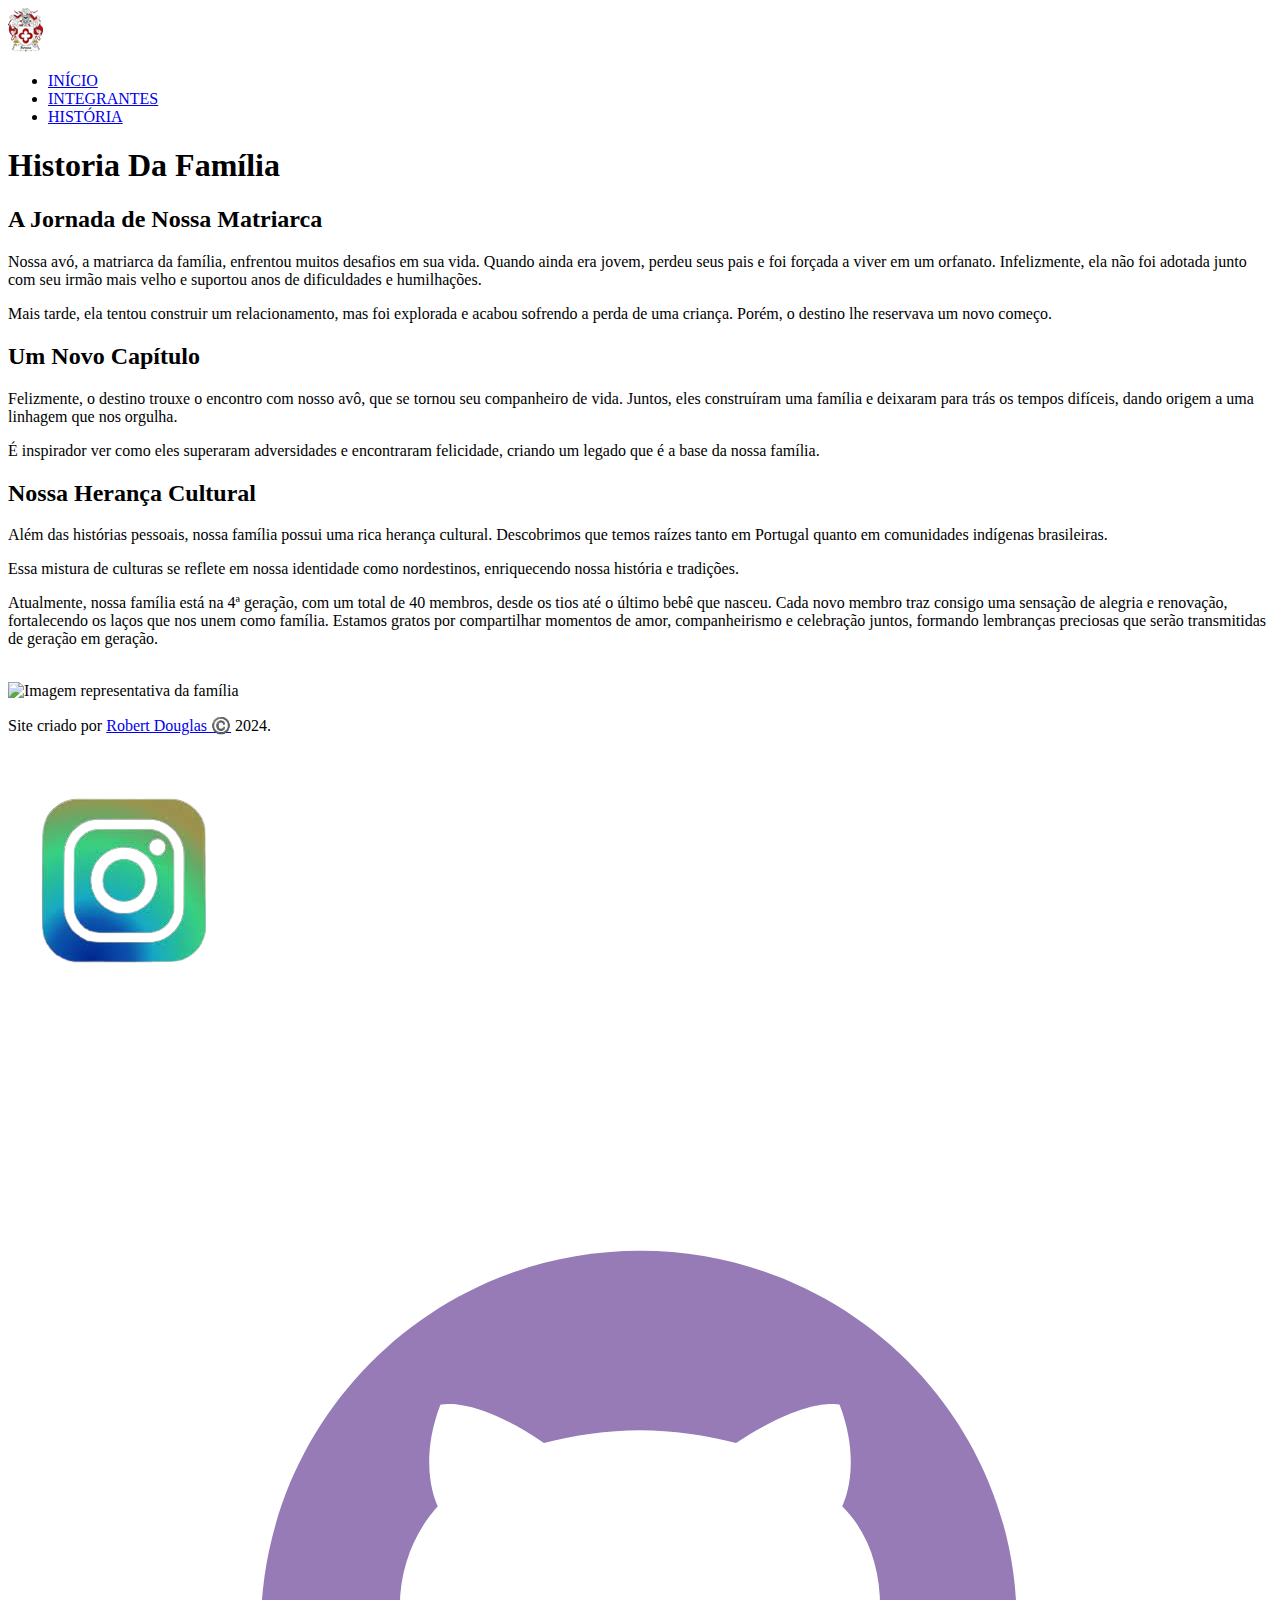
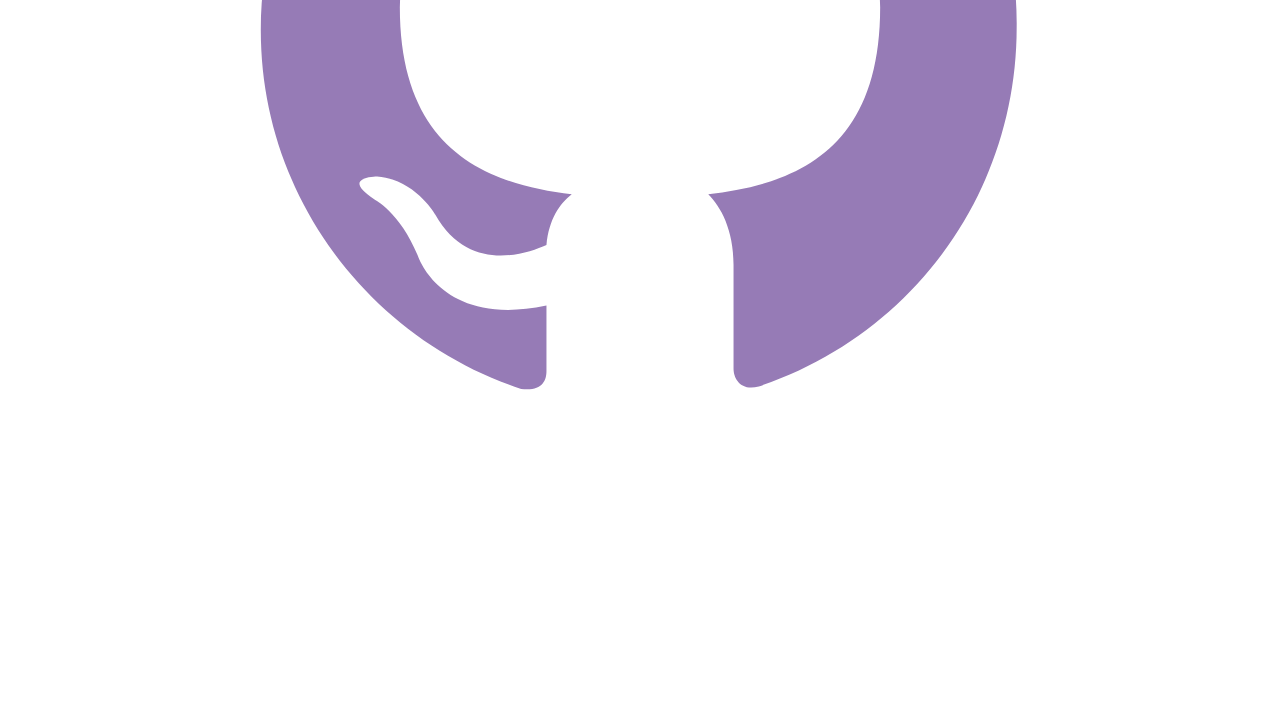
==== história.html @ 24b2bc84 "Update história.html" ====
<!DOCTYPE html>
<html lang="pt-BR">
<head>
    <meta charset="UTF-8">
    <meta name="viewport" content="width=device-width, initial-scale=1.0">
    <link rel="shortcut icon" href="asset/favicon/favicon.ico" type="image/x-icon">
    <link rel="stylesheet" href="asset/css/style2.css">
    <title>Árvore Genealógica</title>
</head>
<body>
     <nav>
 <!--MENU INICIAL ------------------------->       
        <header>
         <!--LOGO-->
         <div id="logo">
            <a href="https://pt.wikipedia.org/wiki/Sousa_(apelido)" target="_blank">
                 <img src="asset/img/logo.png" alt="logo" class="logo">
             </a>
         </div>
         <!-------->
                <ul class="nav-menu">
                    <li>
                        <a href="index.html">INÍCIO</a>
                    </li>
                    <li>
                        <a href="integrantes.html">INTEGRANTES</a>
                    </li>
                    <li>
                        <a href="história.html">HISTÓRIA</a>
                    </li>
                </ul>
        </header>
     </nav>


<!------------------------------------------------> 

<!------------------------------------------------>
<main>
    <div class="um">
        <section>
            <h1>Historia Da Família</h1>

                <h2>A Jornada de Nossa Matriarca</h2>

                <p>Nossa avó, a matriarca da família, enfrentou muitos desafios em sua vida. Quando ainda era jovem, perdeu seus pais e foi forçada a viver em um orfanato. Infelizmente, ela não foi adotada junto com seu irmão mais velho e suportou anos de dificuldades e humilhações.</p>
        
                <p>Mais tarde, ela tentou construir um relacionamento, mas foi explorada e acabou sofrendo a perda de uma criança. Porém, o destino lhe reservava um novo começo.</p>
        </section>
    

        <section>
            <h2>Um Novo Capítulo</h2>

            <p>Felizmente, o destino trouxe o encontro com nosso avô, que se tornou seu companheiro de vida. Juntos, eles construíram uma família e deixaram para trás os tempos difíceis, dando origem a uma linhagem que nos orgulha.</p>

            <p>É inspirador ver como eles superaram adversidades e encontraram felicidade, criando um legado que é a base da nossa família.</p>
        </section>

        <section>
            <h2>Nossa Herança Cultural</h2>

            <p>Além das histórias pessoais, nossa família possui uma rica herança cultural. Descobrimos que temos raízes tanto em Portugal quanto em comunidades indígenas brasileiras.</p>

            <p>Essa mistura de culturas se reflete em nossa identidade como nordestinos, enriquecendo nossa história e tradições.
            </p>

            <p>Atualmente, nossa família está na 4ª geração, com um total de 40 membros, desde os tios até o último bebê que nasceu. Cada novo membro traz consigo uma sensação de alegria e renovação, fortalecendo os laços que nos unem como família. Estamos gratos por compartilhar momentos de amor, companheirismo e celebração juntos, formando lembranças preciosas que serão transmitidas de geração em geração.   
            </p>

        </section>
    </div>
    <br>
    <img src="caminho/para/sua/imagem.jpg" alt="Imagem representativa da família" title="Nossa Família">
    
</main>

<!-------------------------------------------------->
<footer>

<div id="contato">
    <p>Site criado por <a href="https://github.com/robertdouglasaimon" target="_blank">Robert Douglas ©️</a> 2024.</p>
    
    <br>
    
    <div class="social-icons">
    <a href="https://www.instagram.com/rd_ciclo/" target="_blank">
        <img src="asset/img/INSTAGRAM1.png" alt="INSTAGRAM">
    </a>
    
    <a href="https://github.com/robertdouglasaimon" target="_blank">
        <img src="asset/img/github.svg" alt="GITHUB">
    </a>
    
    <a href="mailto:robertdouglasaimon@gmail.com" target="_blank">
        <img src="asset/img/CONTATO1.png" alt="EMAIL">
    </a>
    </div>
</div>

</footer>

</body>
<script src="asset/js/script.js"></script>
</html>
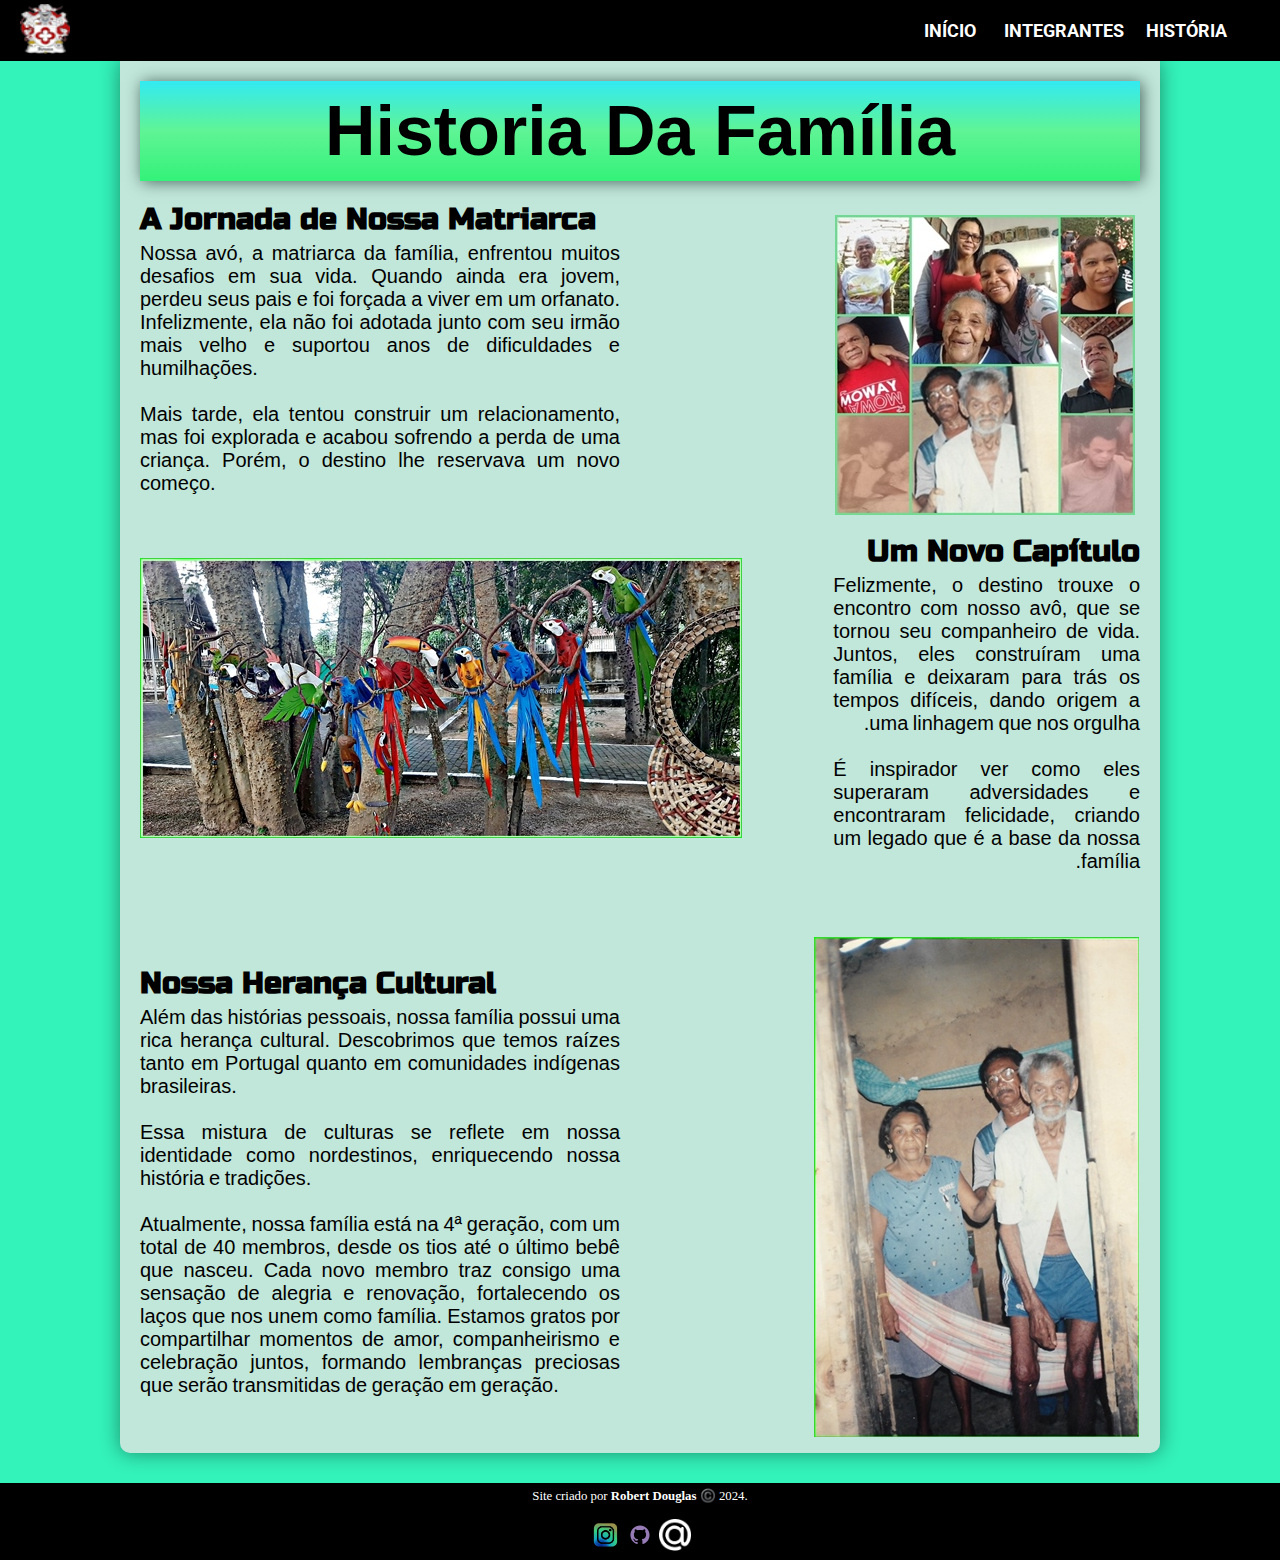
==== commit eb5cf87a: "UPDATE" ====
--- a/história.html
+++ b/história.html
@@ -38,41 +38,57 @@
 <!------------------------------------------------>
 <main>
     <div class="um">
-        <section>
+        <section id="sec1">
             <h1>Historia Da Família</h1>
 
                 <h2>A Jornada de Nossa Matriarca</h2>
 
                 <p>Nossa avó, a matriarca da família, enfrentou muitos desafios em sua vida. Quando ainda era jovem, perdeu seus pais e foi forçada a viver em um orfanato. Infelizmente, ela não foi adotada junto com seu irmão mais velho e suportou anos de dificuldades e humilhações.</p>
-        
+                <br>
                 <p>Mais tarde, ela tentou construir um relacionamento, mas foi explorada e acabou sofrendo a perda de uma criança. Porém, o destino lhe reservava um novo começo.</p>
+
+                <div class="img1">
+                    <img src="asset/img/pagina1.jpg" alt="pagina1">
+                </div>
         </section>
     
-
-        <section>
+        <br>
+        
+        <section id="sec2">
             <h2>Um Novo Capítulo</h2>
 
             <p>Felizmente, o destino trouxe o encontro com nosso avô, que se tornou seu companheiro de vida. Juntos, eles construíram uma família e deixaram para trás os tempos difíceis, dando origem a uma linhagem que nos orgulha.</p>
+            <br>
+            <p>É inspirador ver como eles superaram adversidades e encontraram felicidade, criando um legado que é a base da nossa família.</p>
 
-            <p>É inspirador ver como eles superaram adversidades e encontraram felicidade, criando um legado que é a base da nossa família.</p>
+            <div class="img2">
+                <img src="asset/img/PASSAROS.jpg" alt="img2">
+            </div>
         </section>
 
-        <section>
+        <br>
+        <br>
+        <br>
+        <br>
+
+        <section id="sec3">
             <h2>Nossa Herança Cultural</h2>
 
             <p>Além das histórias pessoais, nossa família possui uma rica herança cultural. Descobrimos que temos raízes tanto em Portugal quanto em comunidades indígenas brasileiras.</p>
-
+            <br>
             <p>Essa mistura de culturas se reflete em nossa identidade como nordestinos, enriquecendo nossa história e tradições.
             </p>
-
+            <br>
             <p>Atualmente, nossa família está na 4ª geração, com um total de 40 membros, desde os tios até o último bebê que nasceu. Cada novo membro traz consigo uma sensação de alegria e renovação, fortalecendo os laços que nos unem como família. Estamos gratos por compartilhar momentos de amor, companheirismo e celebração juntos, formando lembranças preciosas que serão transmitidas de geração em geração.   
             </p>
 
+            <div class="img3">
+                <img src="asset/img/CICERO.jpg" alt="img2">
+            </div>
         </section>
     </div>
     <br>
-    <img src="caminho/para/sua/imagem.jpg" alt="Imagem representativa da família" title="Nossa Família">
-    
+    <br>    
 </main>
 
 <!-------------------------------------------------->
--- a/asset/css/style2.css
+++ b/asset/css/style2.css
@@ -0,0 +1,234 @@
+@charset "UTF-8"
+@import url('https://fonts.googleapis.com/css2?family=Oswald:wght@500&family=Sixtyfour&display=swap');
+@import url('https://fonts.googleapis.com/css2?family=MedievalSharp&family=Roboto:ital,wght@0,100;0,300;0,400;0,500;0,700;0,900;1,100;1,300;1,400;1,500;1,700;1,900&display=swap');
+@import url('https://fonts.googleapis.com/css2?family=Comfortaa:wght@300&display=swap');
+@import url('https://fonts.googleapis.com/css2?family=Russo+One&display=swap');
+
+@font-face {
+    font-family:'Gistesy';
+    src: url(../fonts/Gistesy.ttf);
+}
+
+*{
+    margin: 0;
+    padding: 0;
+}
+
+:root {
+    /*FONTES DO SITE*/
+    --font-Oswald:'Oswald', sans-serif;
+    --font-MedievalSharp:'MedievalSharp', cursive;
+    --font-Roboto: 'Roboto', sans-serif;
+    --font-Comfortaa: 'Comfortaa', sans-serif;
+    --font-Russo-One: 'Russo One', sans-serif;
+    --font-Gistesy: 'Gistesy', sans-serif;
+
+    /*PALETA DE CORES DO SITE*/
+    --cor0:#33EAF2;
+    --cor1:#33F2BA;
+    --cor2:#5FF495;
+    --cor3:#33F279;
+    --cor4:rgb(207, 87, 87);
+    --cor5:#a70606;
+
+    --cor6:white;
+    --cor7:black;
+
+    /* background-image: linear-gradient(to bottom, var(--cor), var(--cor), var(--cor)); */
+}
+
+
+body {
+    background-color:var(--cor1);
+}
+
+header {
+    display: flex;
+    background-color: var(--cor7);
+    justify-content: space-between; /*Divide os conteudos em esquerda e direita. É o comando que manda os menus para o lado direito, caso eu me confunda.*/
+    align-items: center;/*Alinha os conteudos (tanto esquerda quanto direita) dentro de "header"*/
+    height: 61px;
+    padding: 0px 20px; /* 0 superior e inferior(top e bottom), 20 esquerda e direita (left/right)*/
+}
+
+.nav-menu {
+    display: flex;
+    flex-direction: row;
+    flex-wrap: wrap;
+    justify-content: space-between; /*Desativa de vez o modo lista (Mas esse comando funciona em conjunto com o de cima, não esquecer) e colocar um ao lado do outro.*/
+    list-style: none;
+    gap: 10px;
+}
+
+.nav-menu li:first-child {
+    margin-right: -80px; /* Adiciona margem à direita apenas para o primeiro item do menu, nesse caso, apenas ao "INICIO". */
+}
+
+.nav-menu li {
+    margin-right: -20px; /* Adiciona margem à direita para todos os itens do menu */
+}
+
+.nav-menu li a {
+    color: var(--cor6);
+    font-size: 18px;
+    font-family: var(--font-Roboto);
+    font-weight:bolder;
+    text-decoration: none;
+    padding: 8px 16px;
+}
+
+.nav-menu a:hover { /*Deixa o elemento de texto da NAV da cor que eu tenha escolhido na variavel "var(x);" */
+    background-color: var(--cor1);
+    border-bottom: 1px solid rgb(255, 7, 7);
+}
+
+#logo img {
+    width: 50px;
+    height: 50px;
+}
+
+@media screen and (min-width: 476px) {
+    /* Aqui pode definir larguras mínimas para os elementos que não devem quebrar */
+    .nav-menu li {
+         min-width: 150px; /* Define uma largura mínima para os itens do menu */
+    }
+}
+
+h1 {
+    justify-content: center;
+    font-family: var(--font-Gistesy);
+    font-weight: bolder;
+    font-size: 70px;
+    color: var(--cor7);
+    margin: auto; 
+    padding-bottom: 5px;
+
+    /*banner - "Árvore Genealogica" */
+    background-image: linear-gradient(to bottom, var(--cor0), var(--cor2), var(--cor3));
+    text-align: center;
+    padding: 10px 20px;
+    box-sizing: border-box;
+    box-shadow: 2px 1px 15px rgb(72, 100, 92);
+}
+
+/*----------------------------------------------------------------------------------------------*/
+
+main {
+    min-width: 300px;
+    max-width: 1000px;
+    margin: auto;
+    margin-bottom: 30px;
+    padding: 20px;
+    background-color:rgb(193, 231, 218);
+    box-shadow: 0px 0px 20px rgba(0, 0, 0, 0.418);
+    border-bottom-left-radius: 10px;
+    border-bottom-right-radius: 10px;
+}
+
+/*CONFIG GLOBAL POR CLASS DAS SECTIONS -------------*/
+
+.um h2 {
+    padding-top: 20px;
+    font-size: 30px;
+    font-family: var(--font-Russo-One);
+}
+
+.um p {
+    padding-top: 5px;
+    font-size: 20px;
+    font-family: var(--font-Oswald);
+}
+/*-------------------------------------------------*/
+
+/*CONFIG INDIVIDUAL POR ID DE CADA SECTION------------------------------------------------*/
+#sec1 h2 {
+    
+}
+
+#sec1 p {
+    column-count: 2; /* Divide o texto em duas colunas */
+    column-gap: 40px; /* Define o espaçamento entre as colunas */
+    column-fill: auto; /* Permite que o navegador decida como preencher as colunas */
+    text-align: justify;
+    text-justify: inter-word;
+    word-spacing: -1px; /* Reduz o espaçamento entre as palavras */
+}
+
+.img1 {
+   float: right;
+   margin-right: 5px;
+   margin-top: -280px;
+}
+
+
+
+#sec2 h2 {
+    direction: rtl; /* Define a direção do texto para da direita para a esquerda */ 
+}
+
+#sec2 p {
+    column-count: 3; /* Divide o texto em duas colunas */
+    column-gap: 40px; /* Define o espaçamento entre as colunas */
+    column-fill: auto; /* Permite que o navegador decida como preencher as colunas */
+    direction: rtl; /* Define a direção do texto para da direita para a esquerda */
+    text-align: justify;
+    text-justify: inter-word;
+    word-spacing: -1px; /* Reduz o espaçamento entre as palavras */
+}
+
+.img2 {
+    float: right;
+    max-width: 1%;;
+    margin-right: 5px;
+    margin-top: -315px;
+    margin-right: 990px;
+ }
+
+
+
+#sec3 h2 {
+    
+}
+
+#sec3 p {
+    column-count: 2; /* Divide o texto em duas colunas */
+    column-gap: 40px; /* Define o espaçamento entre as colunas */
+    column-fill: auto; /* Permite que o navegador decida como preencher as colunas */
+    text-align: justify;
+    text-justify: inter-word;
+    word-spacing: -1px; /* Reduz o espaçamento entre as palavras */
+}
+
+.img3 {
+    float: right;
+    max-width: 1%;;
+    margin-right: 5px;
+    margin-top: -460px;
+    margin-right: 316px;
+ }
+/*-----------------------------------------------------------------------------------------------*/
+
+/*FOOTER - RODAPÉ*/
+footer { /*Estilos para o rodapé conforme necessário */
+    background-color: var(--cor7);
+    color: white;
+    text-align: center;
+    font-size: 0.8em;
+    padding: 5px;
+}
+
+footer a {
+    color: white;
+    font-weight: bolder;
+    text-decoration: none;
+}
+
+footer a:hover {
+    text-decoration: underline;
+    color: var(--cor2);
+}
+
+footer a img {
+    width: 32px;
+    height: 32px;
+}